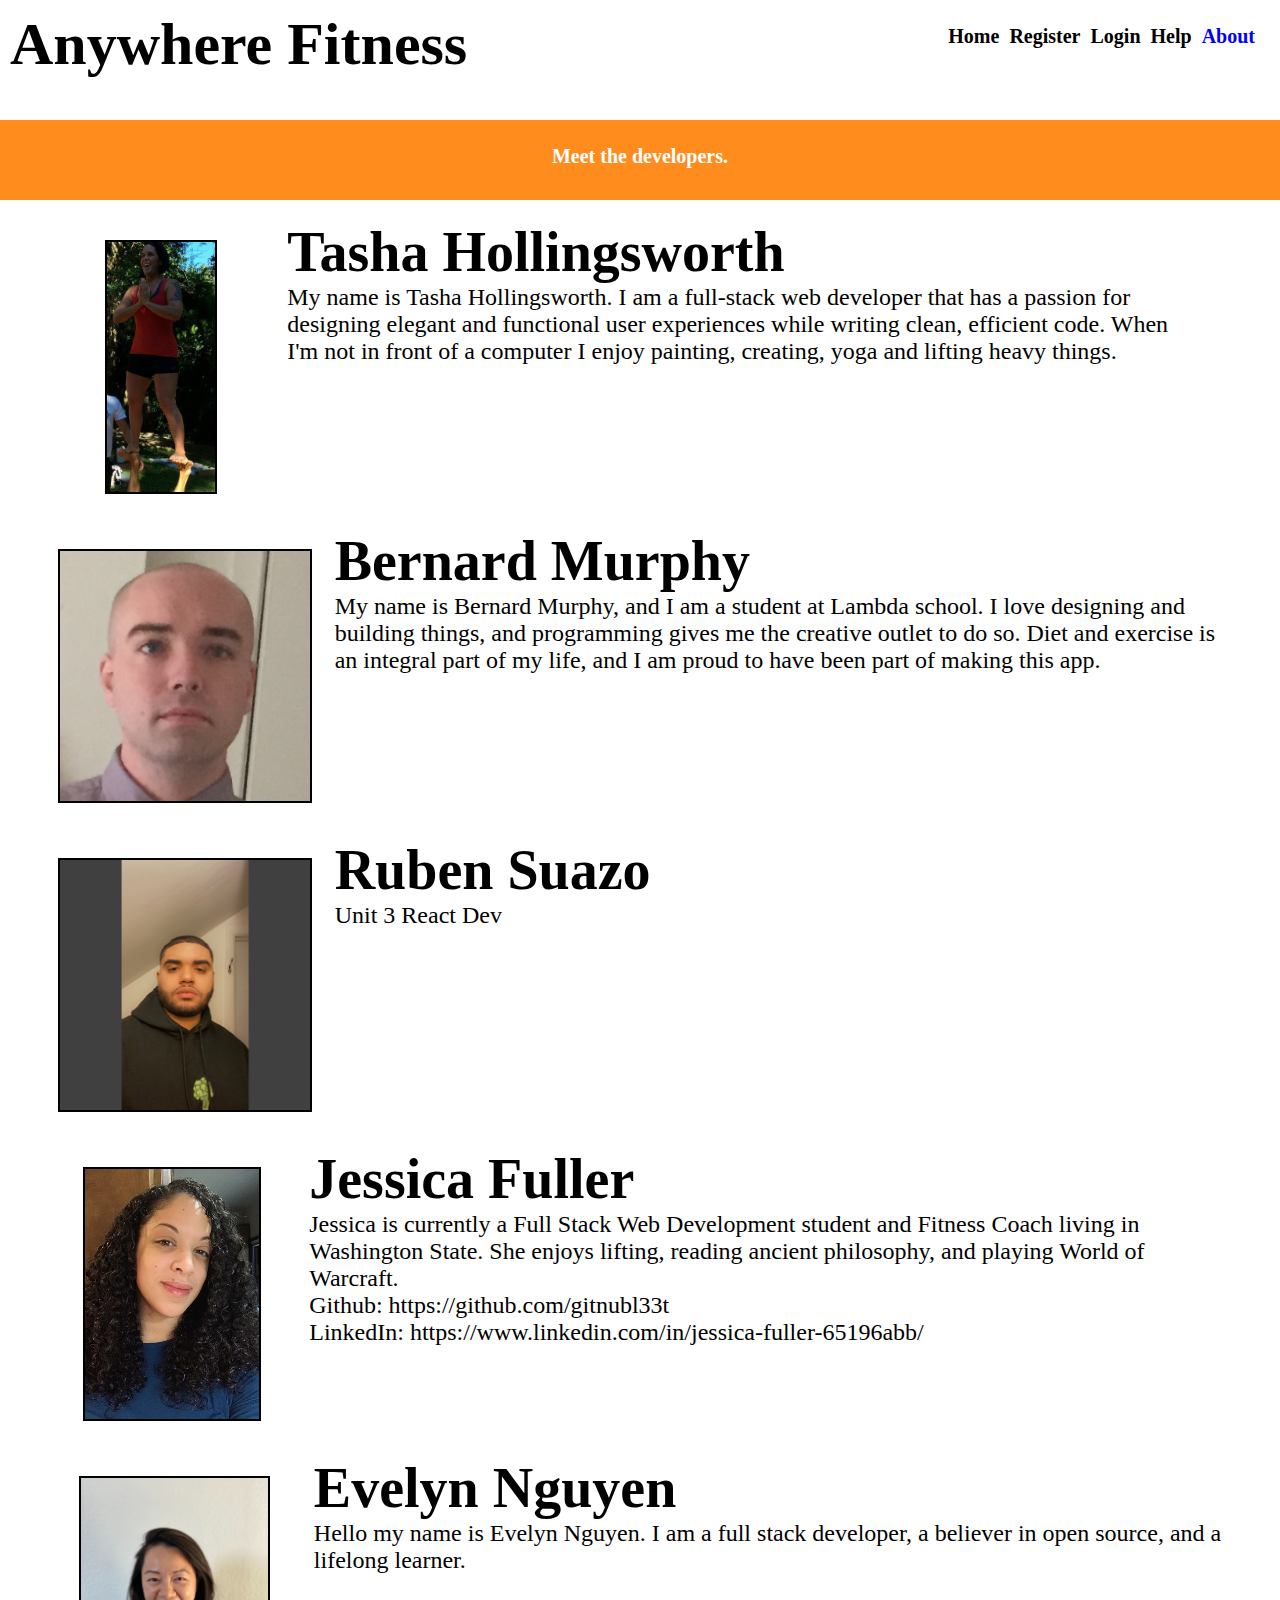
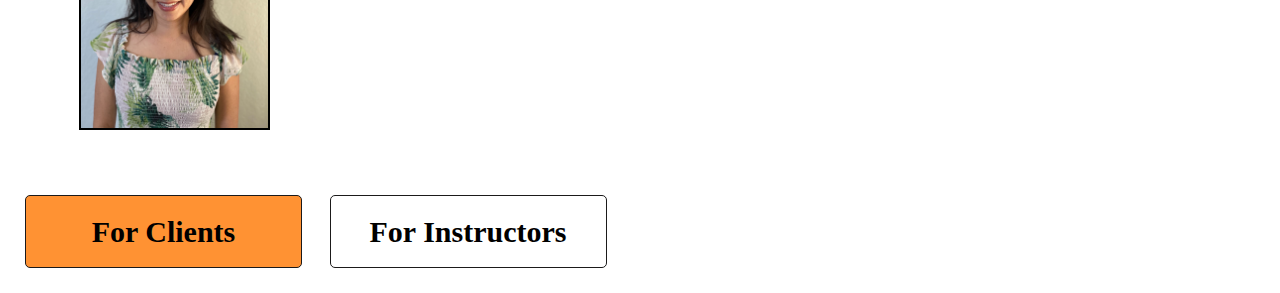
==== about.html @ 8b685a24 "fixed" ====
<!DOCTYPE html>
<html lang="en">
<head>
    <meta charset="UTF-8">
    <meta name="viewport" content="width=device-width, initial-scale=1.0">
    <title>About</title>
    <link rel="stylesheet" type="text/css" href="styles/styles.css" media="screen"/>
    <script defer src="scripts/index.js"></script>
    <link rel="icon" 
      type="image/png" 
      href="img/favicon.png">
</head>
<body>
    <header>
        <div id="header-container">
            <h1>Anywhere Fitness</h1>
            <nav>
                <a href="index.html">Home</a>
                <a href="#">Register</a>
                <a href="#">Login</a>
                <a href="#">Help</a>
                <a href="#" id="here">About</a>
            </nav>
        </div>
    </header>
    <section id="just-below-header">
        <div id="paragraph-about">
            <p>Meet the developers.</p>
        </div>
    </section>
    <section id="devs">
    </section>
    <footer>
        <div id="bottom-buttons">
            <button id="for-clients-button" href="#">For Clients</button>
            <button id="for-instructors-button" href="#">For Instructors</button>
        </div>
    </footer>
</body>
</html>
---- styles/styles.css ----
html, body, div, span, applet, object, iframe,
h1, h2, h3, h4, h5, h6, p, blockquote, pre,
a, abbr, acronym, address, big, cite, code,
del, dfn, em, img, ins, kbd, q, s, samp,
small, strike, strong, sub, sup, tt, var,
b, u, i, center,
dl, dt, dd, ol, ul, li,
fieldset, form, label, legend,
table, caption, tbody, tfoot, thead, tr, th, td,
article, aside, canvas, details, embed, 
figure, figcaption, footer, header, hgroup, 
menu, nav, output, ruby, section, summary,
time, mark, audio, video {
	margin: 0;
	padding: 0;
	border: 0;
	font-size: 100%;
	font: inherit;
    vertical-align: baseline;
    text-decoration: none;
}

/* * {
    font-family: Arial;
    border: 1px solid red;
} */

html {
    font-size: 62.5%;
}

body header div nav {
    display: flex;
    margin: 1.5rem;
}

body header div nav a {
    font-weight: bold;
    display: block;
    margin-left: 1rem;
    color: black;
    font-size: 2rem;
    font-family: Raleway;
}

body header div nav a:hover {
    color: blue;
}

#header-container {
    display: flex;
    padding: 1rem;
    justify-content: space-between;
}

h1, h2 {
    font-family: "Raleway";
}

h1 {
    font-size: 6rem;
    font-weight: bold;
}

header {
    height: 12rem;
}

#just-below-header p {
    text-align: center;
    font-size: 2rem;
    color: white;
    font-weight: bold;
    display: block;
}

#just-below-header {
    display: flex;
    flex-direction: column;
    align-items: center;
    height: 8rem;
    background: rgb(255,140,29);
}

#paragraphs {
    margin-top: 1.5rem;
    font-family: "Raleway";
}

#paragraph-about {
    margin-top: 2.5rem;
    font-family: "Raleway";
}

h2 {
    font-size: 8.6rem;
    font-weight: bold;
}

body section div h2 a {
    color: black;
}

body section div h2 a:hover {
    color: white;
}

#body {
    height: 65rem;
    border-bottom: 1rem solid #BDBDBD;
}

#image-background {
    height: 55rem;
    background-image: url("../img/background.png");
    background-size: 100%;
    background-repeat: no-repeat;
    background-position: 0 25%;
    border-top: 1px solid  rgb(255,140,29);;
}

#image-background h2 {
    margin: 3rem 0 1.5rem 1.5rem;
}

#image-background p {
    display: block;
    width: 35rem;
    font-size: 1.8rem;
    margin-left: 1.5rem;
    line-height: 2.5rem;
    font-family: Open Sans;
}

#for-clients-button {
    background: #FF9233;
}

#for-instructors-button {
    background: white;
}

footer button {
    width: 277px;
    height: 73px;
    border-radius: 5px;
    border: 1px solid #1B1A1A; 
    font-family: Raleway;
    font-size: 30px;
    font-weight: bold;
    margin: 2.5rem 0rem 2.5rem 2.5rem;
}

footer button:hover {
    cursor: pointer;
    background: black !important;
    color: white;
}

#here {
    color: blue;
}

#devs {
    font-family: Raleway;
    margin: 2rem;
}

.developer {
    display: flex;
    justify-content: space-evenly;
    margin: 1.5rem;
}

.dev-images {
    height: 25rem;
    margin: 2rem;
    border: 2px solid black;
}

.separate-img {
    width: 75%;
}

h3 {
    font-size: 5.6rem;
    font-weight: bold;
}

.separate-img p {
    font-size: 2.4rem;
}

@media (max-width: 930px) {
    #header-container {
        flex-direction: column;
    }

    h1 {
        text-align: center;
    }

    body header div nav {
        margin: 0 auto;
    }

    #body {
        height: 60rem;
    }
}

@media (max-width: 785px) {
    .developer {
        display: block;
    }

    .dev-images, .separate-img {
        display: block;
        margin: 0 auto;
    }

    .separate-img h3, .separate-img p {
        text-justify: center;
        text-align: center;
    }

    .separate-img {
        width: 95%;
    }

}

@media (max-width: 700px) {
    body section div h2, body section div p {
        text-align: center;
    }

    body section div {
        display: flex;
        flex-direction: column;
        align-items: center;
    }

    h1, h2, h3, .about-h3 {
        font-size: 5.6rem;
    }

    #body {
        height: 45rem;
    }

    #image-background {
        height:40rem;
    }

    .separate-img p {
        font-size: 1.8rem;
    }

    .about-h3 {
        font-size: 3.6rem;
    }
        
}

@media (max-width: 630px) {
    #bottom-buttons {
        display:flex;
        flex-direction: column;
    }

    footer button {
        margin: 1.5rem auto;
    }
}

@media (max-width: 549px){
    #body {
        height: 35rem;
    }

    #image-background {
        height: 30rem;
    }

    footer button {
        width: 207.75px;
        height: 54.75px;
        font-size: 22.5px;
        font-weight: bold;
    }

    body header div nav {
        margin: 1rem auto;
    }
}

@media (max-width: 515px) {
    h1, h2, h3, .about-h3 {
        font-size: 3.6rem;
    }

    body header div nav a {
        font-size: 1.7rem;
    }

    header {
        height: 9rem;
    }
}

@media (max-width: 400px){
    #image-background p {
        width: 90%;
    }

    .separate-img p {
        font-size: 1.4rem;
    }
}
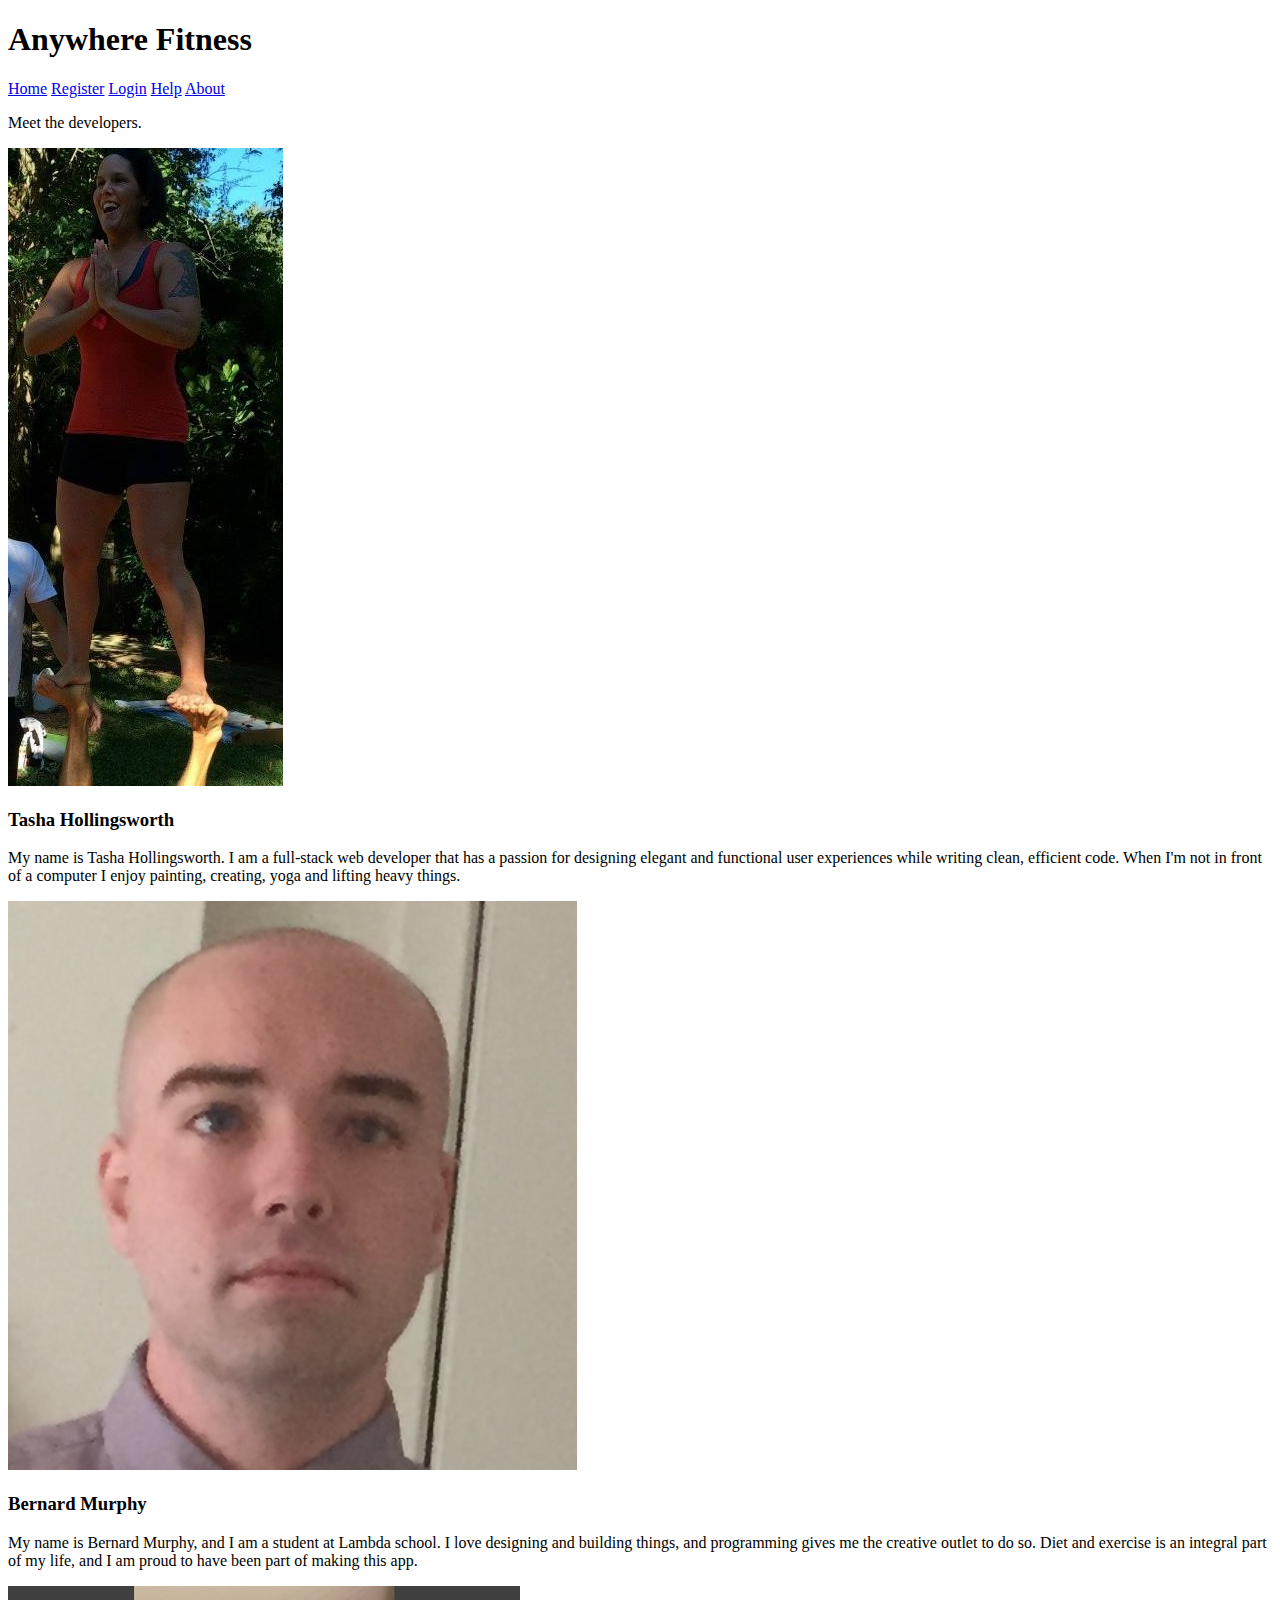
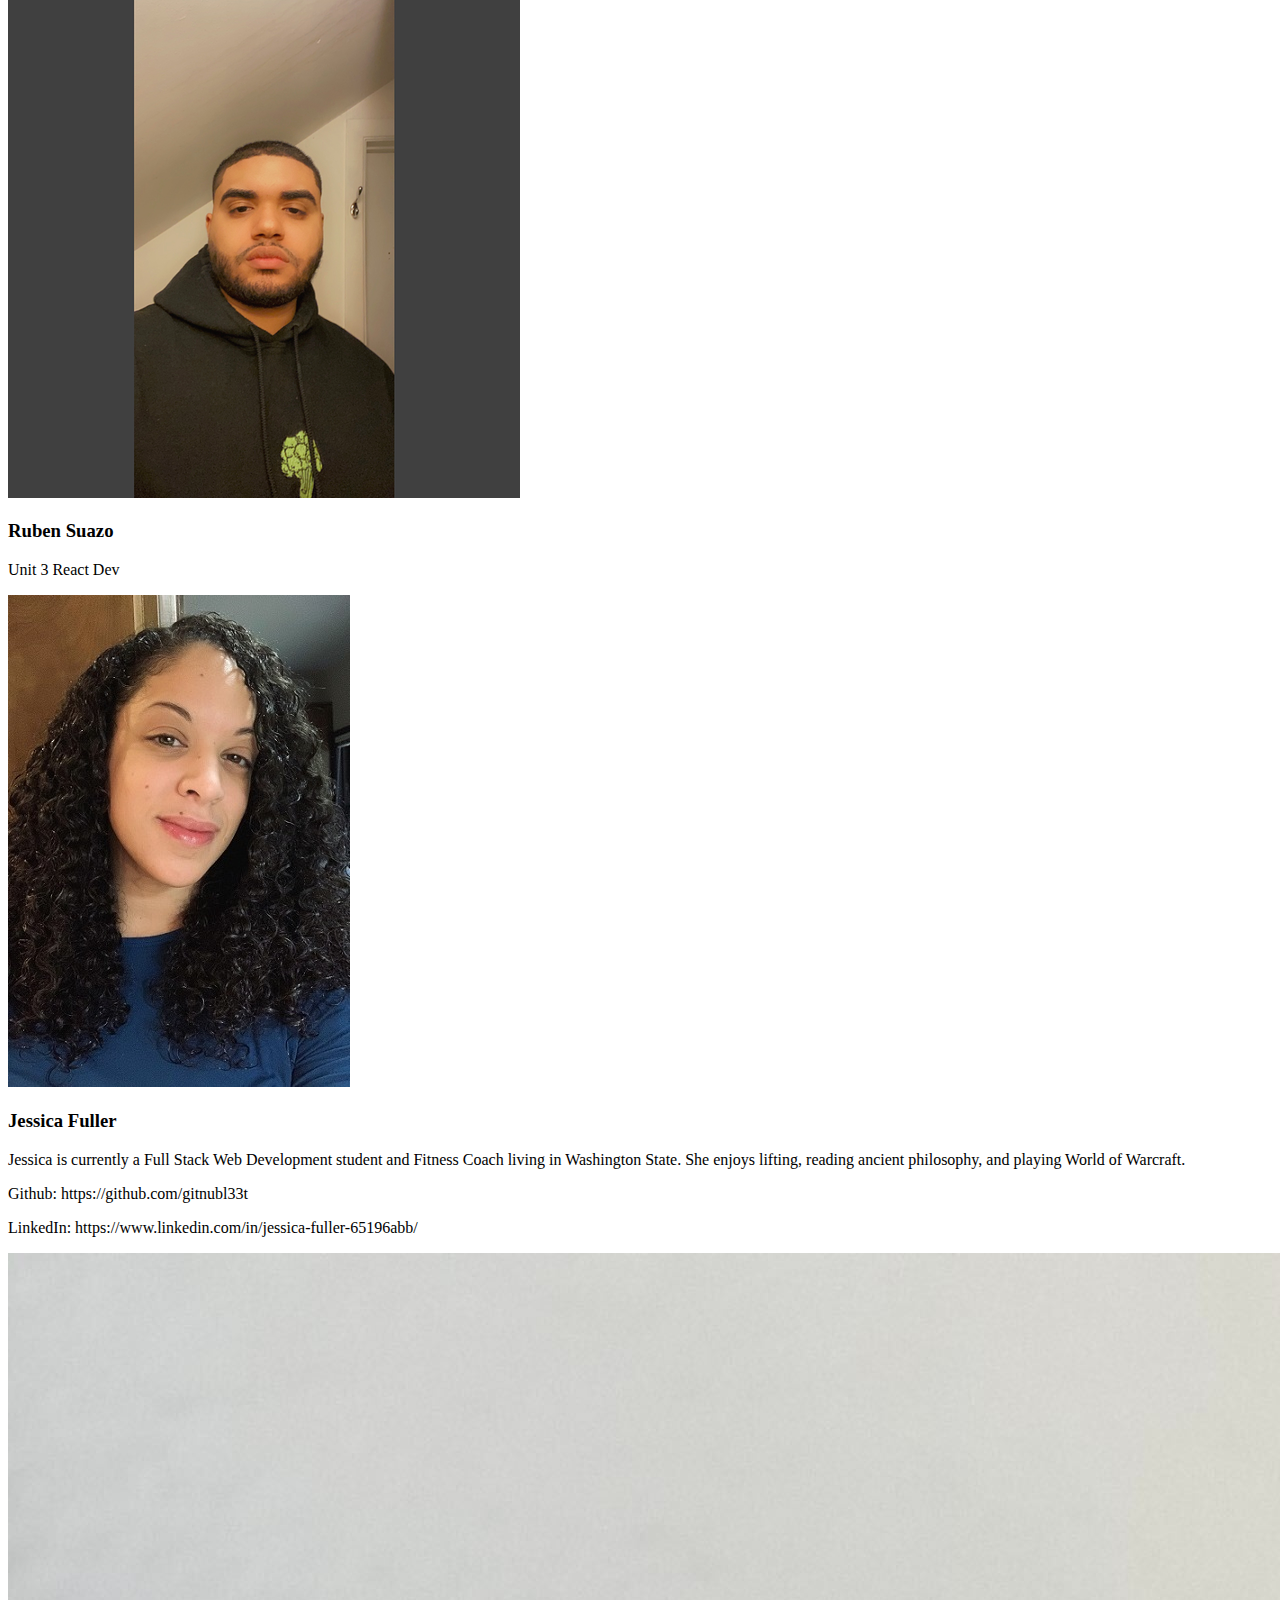
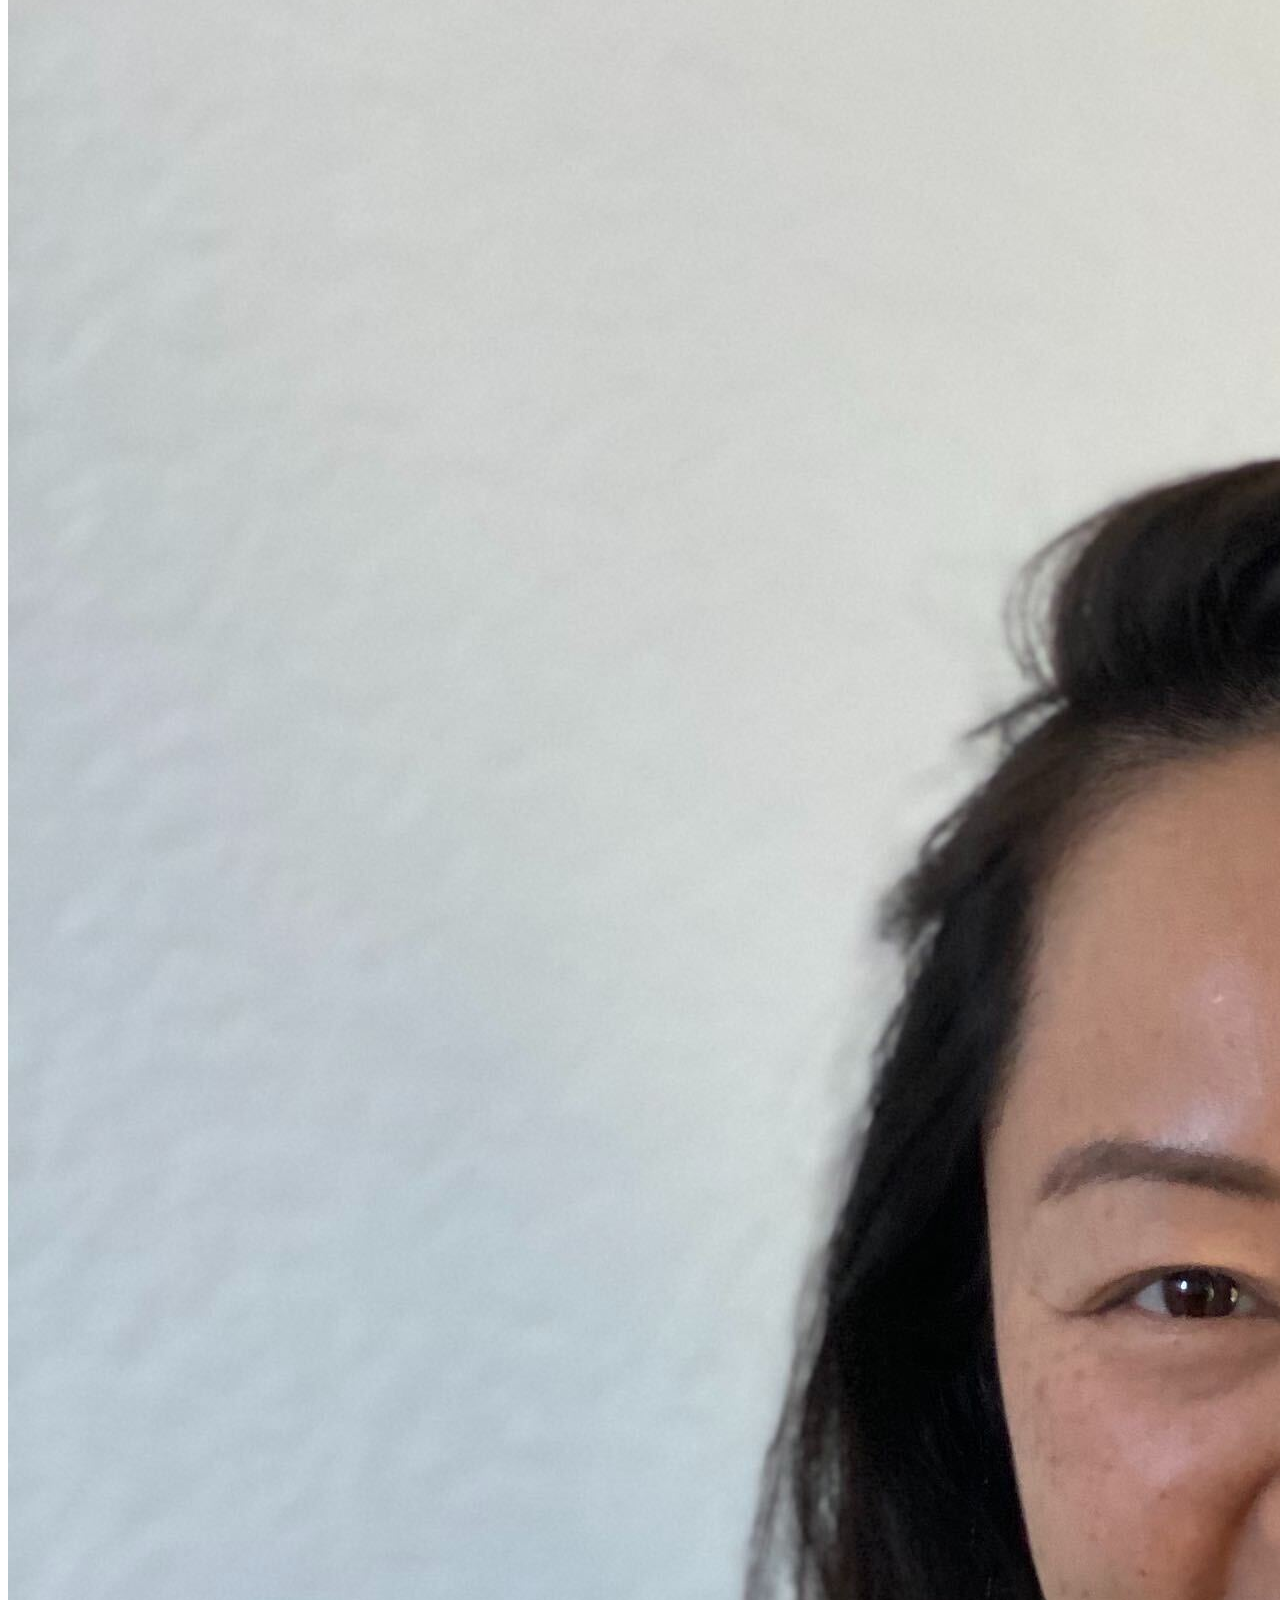
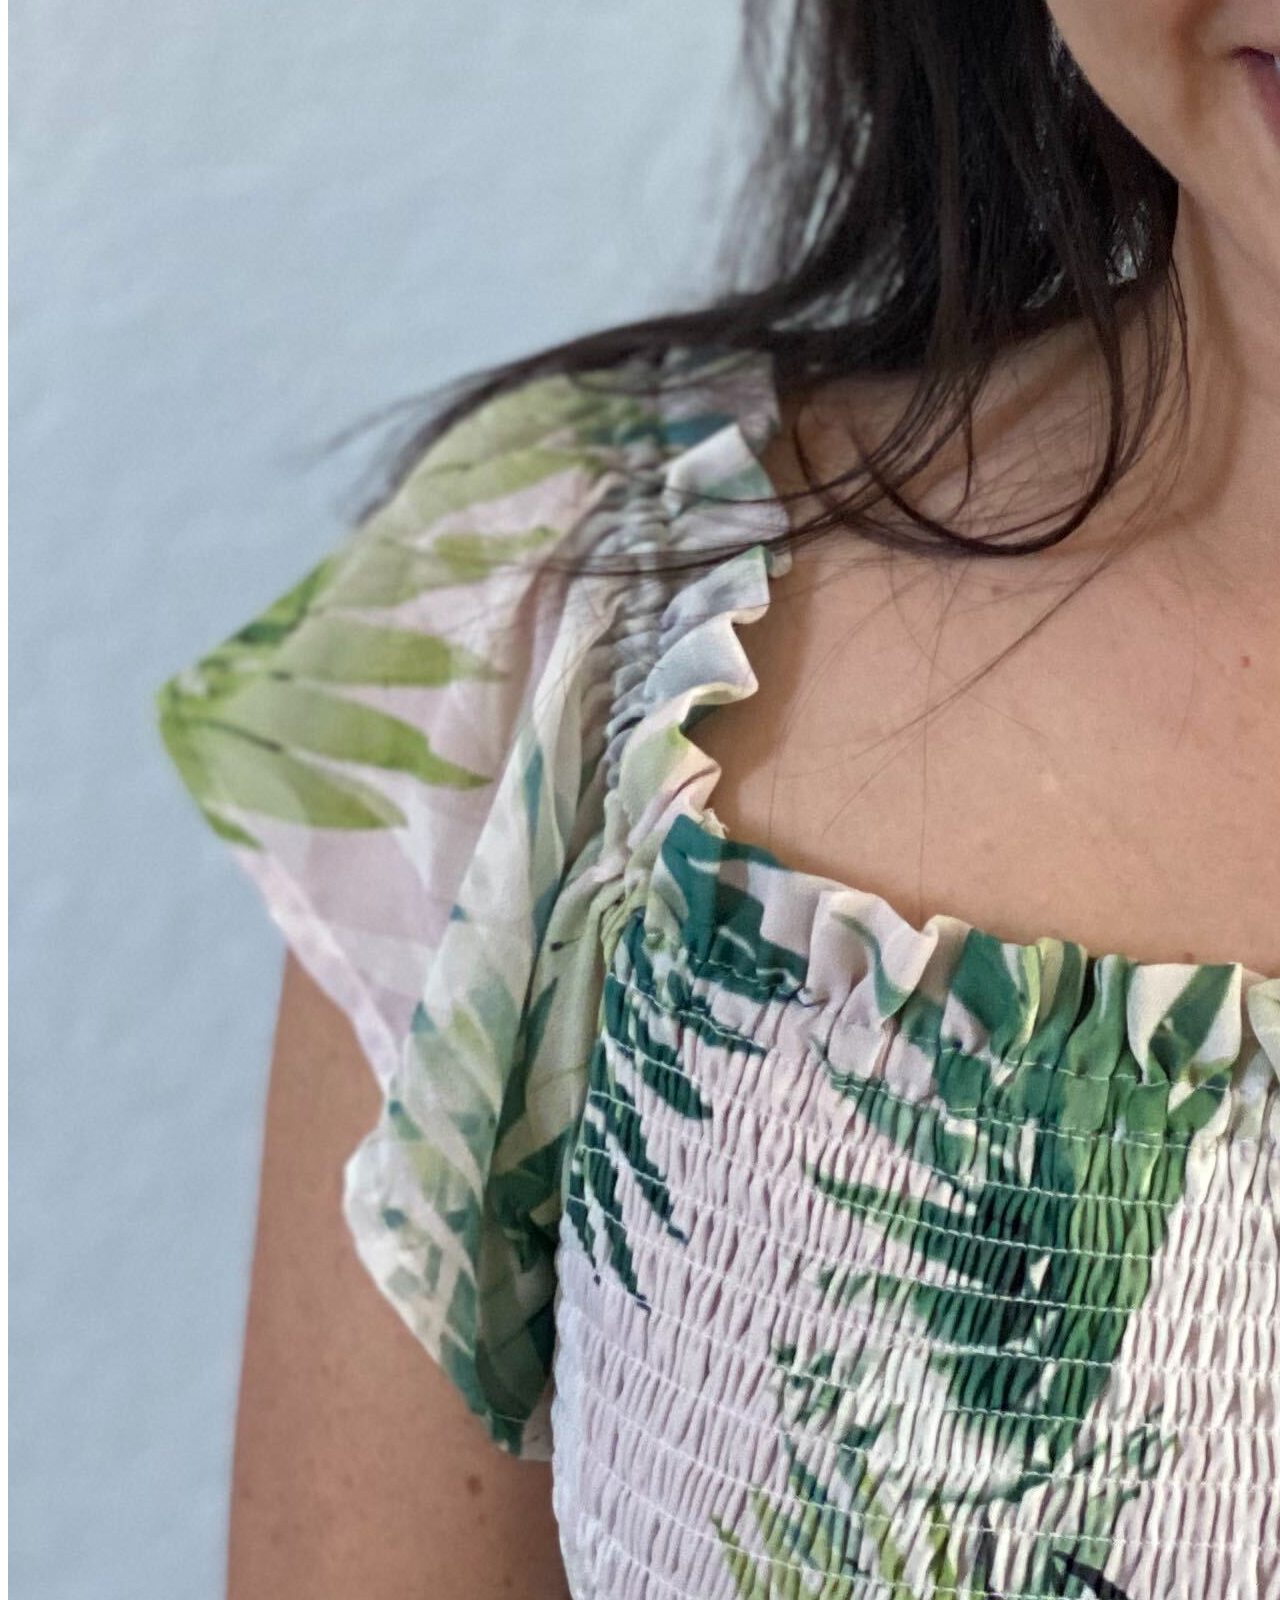
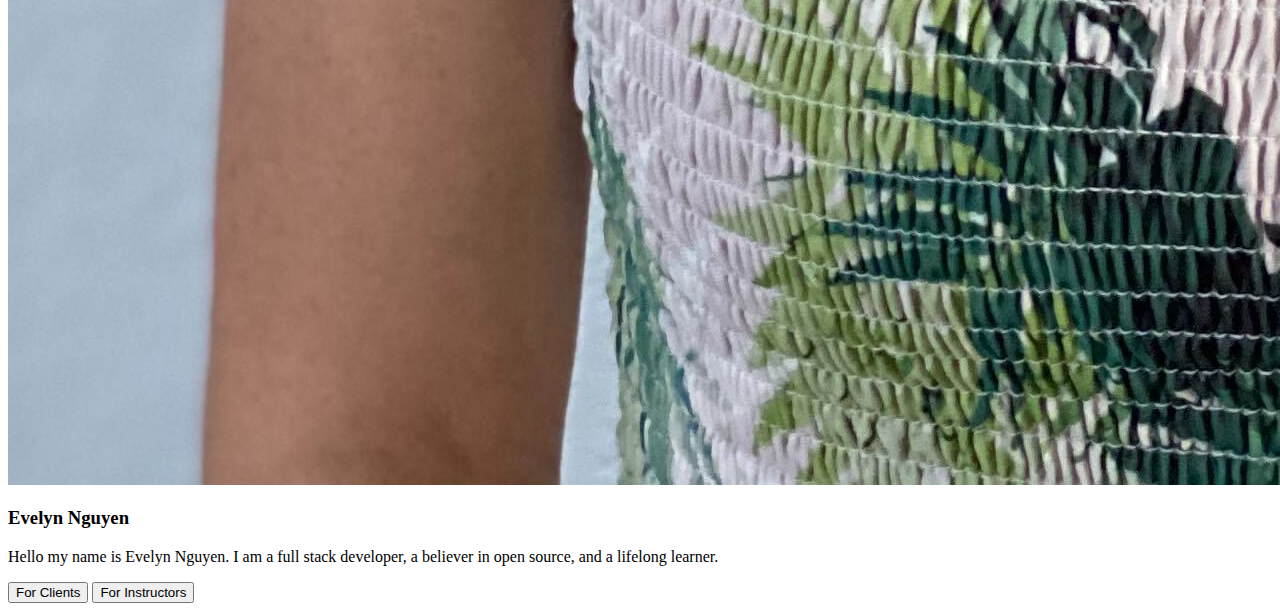
==== commit 6e882c47: "Add files via upload" ====
--- a/about.html
+++ b/about.html
@@ -1,11 +1,10 @@
-  
 <!DOCTYPE html>
 <html lang="en">
 <head>
     <meta charset="UTF-8">
     <meta name="viewport" content="width=device-width, initial-scale=1.0">
     <title>About</title>
-    <link rel="stylesheet" type="text/css" href="styles/styles.css" media="screen"/>
+    <link rel="stylesheet" type="text/css" href="styles/index.css" media="screen"/>
     <script defer src="scripts/index.js"></script>
     <link rel="icon" 
       type="image/png" 
